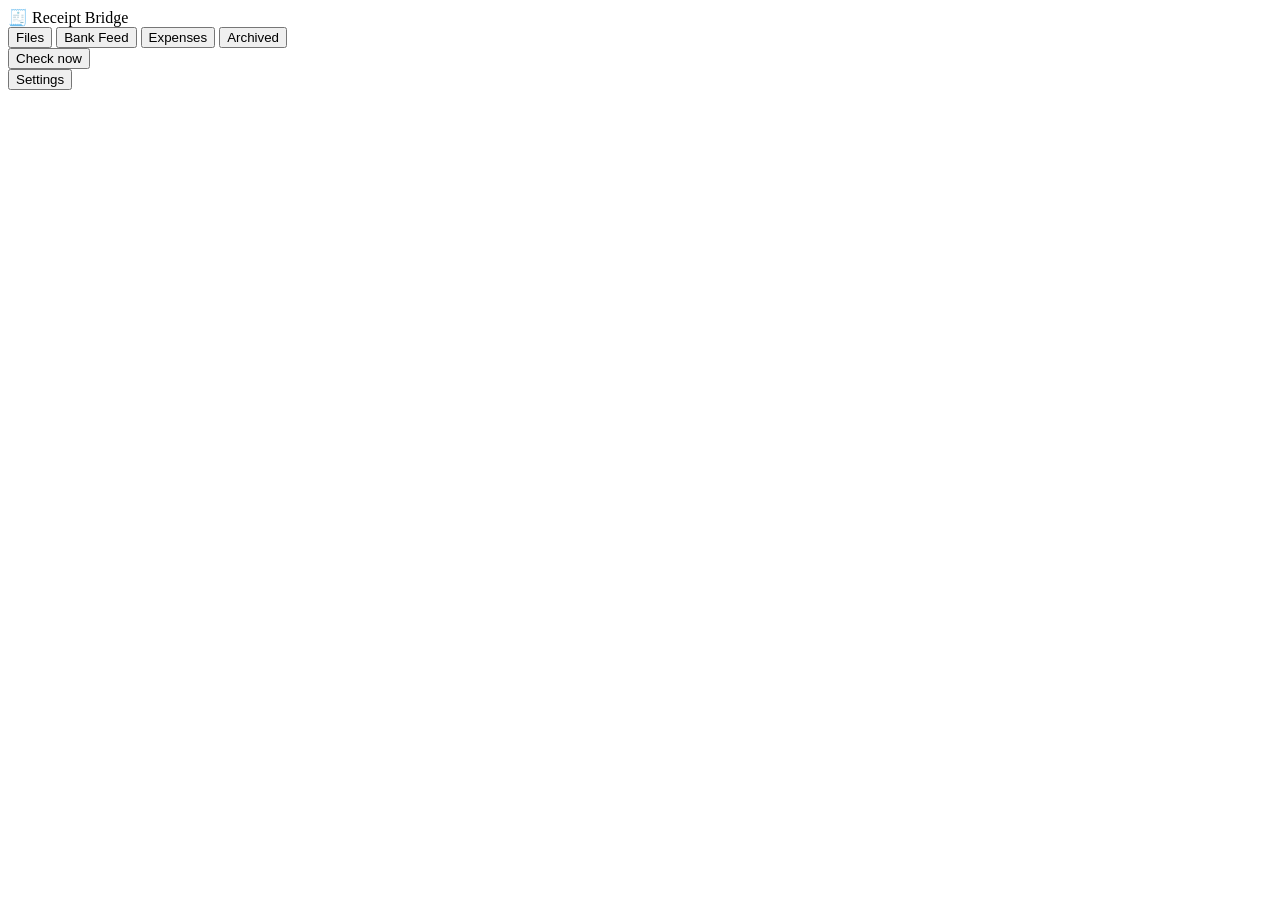
==== app/ui/index.html @ 0ab388a3 "Receipt Bridge 1.1.0: a setup guide for new installs The first time the app opens, a guide walks thr" ====
<!doctype html>
<html lang="en">
<head>
  <meta charset="utf-8">
  <meta name="viewport" content="width=device-width, initial-scale=1">
  <meta name="color-scheme" content="light dark">
  <title>Receipt Bridge</title>
  <link rel="stylesheet" href="/static/app.css">
  <script>window.RB_TOKEN = "__TOKEN__";</script>
</head>
<body>
  <div class="app">
    <aside class="sidebar">
      <div class="brand">
        <span class="brand-mark" aria-hidden="true">🧾</span>
        <span>Receipt Bridge</span>
      </div>

      <nav class="nav" aria-label="Views">
        <button class="nav-item" data-view="pending">
          <span>Files</span><span class="count" data-count="files"></span>
        </button>
        <button class="nav-item" data-view="statement">
          <span>Bank Feed</span><span class="count warn" data-count="statement"></span>
        </button>
        <button class="nav-item" data-view="expenses">
          <span>Expenses</span>
        </button>
        <button class="nav-item" data-view="archived">
          <span>Archived</span>
        </button>
      </nav>

      <div class="sync">
        <div class="status" id="status" aria-live="polite"></div>
        <button class="btn small" id="scan-btn" title="Check FreeAgent, the receipt inbox and Gmail now. This also runs automatically.">Check now</button>
      </div>

      <div class="sandbox-badge" id="sandbox-badge" hidden>
        <b>Sandbox</b>
        <span>Practice company only.</span>
      </div>
      <div class="sidebar-foot">
        <button class="nav-item" data-view="settings">
          <span>Settings</span><span class="dot" id="settings-dot" hidden></span>
        </button>
      </div>
    </aside>

    <main class="main">
      <div class="progress" id="progress" hidden><div class="progress-bar" id="progress-bar"></div></div>

      <div id="banner"></div>

      <section class="content" id="content"></section>
    </main>
  </div>

  <div class="toast" id="toast" role="status" hidden></div>
  <div id="modal"></div>
  <div id="setup"></div>

  <script src="/static/app.js"></script>
  <script src="/static/match.js"></script>
</body>
</html>
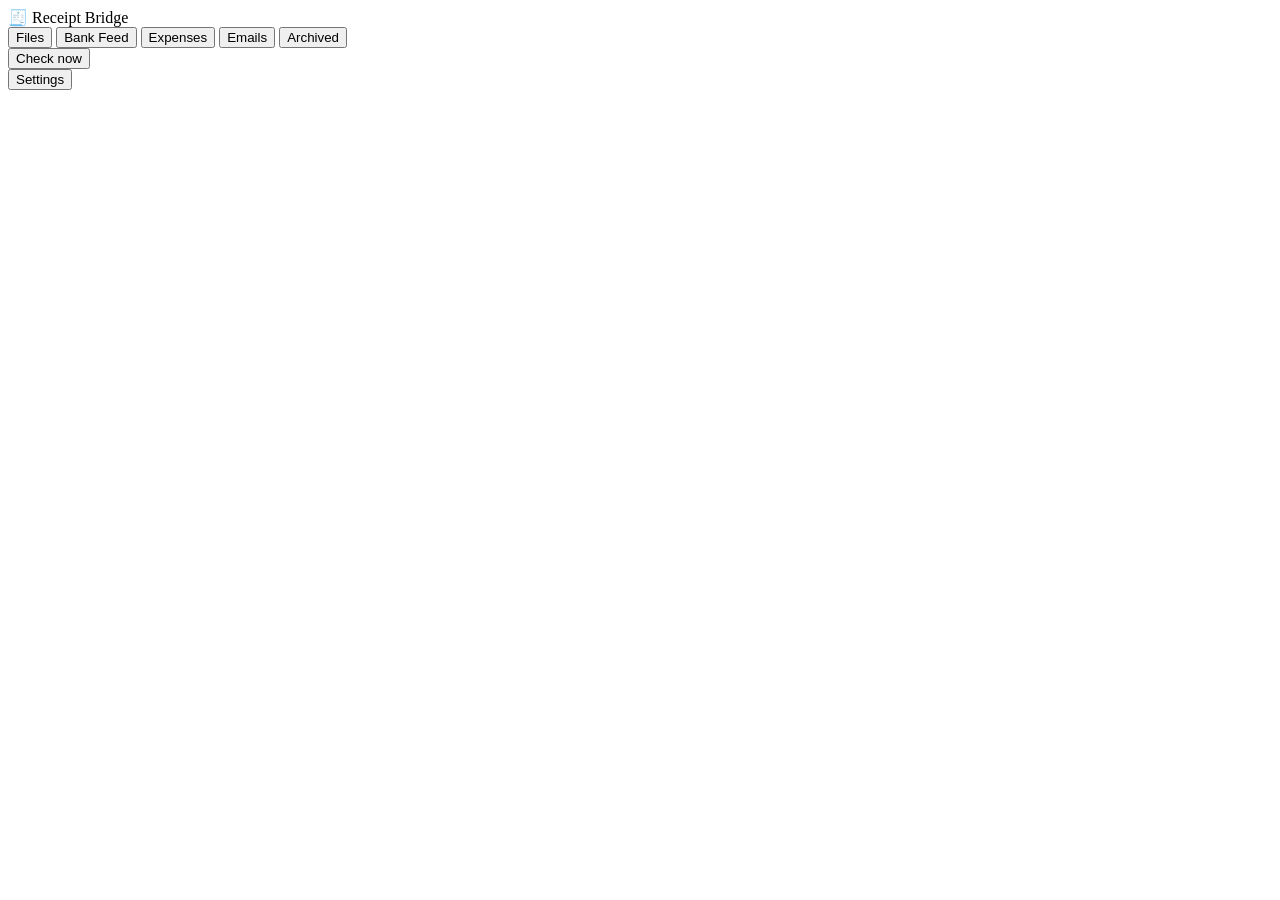
==== commit 08c9af60: "Emails: turn any one email into a receipt or expense A new Emails view in the sidebar, for one-off e" ====
--- a/app/ui/index.html
+++ b/app/ui/index.html
@@ -25,6 +25,9 @@
         </button>
         <button class="nav-item" data-view="expenses">
           <span>Expenses</span>
+        </button>
+        <button class="nav-item" data-view="emails">
+          <span>Emails</span>
         </button>
         <button class="nav-item" data-view="archived">
           <span>Archived</span>
@@ -62,5 +65,6 @@
 
   <script src="/static/app.js"></script>
   <script src="/static/match.js"></script>
+  <script src="/static/emails.js"></script>
 </body>
 </html>
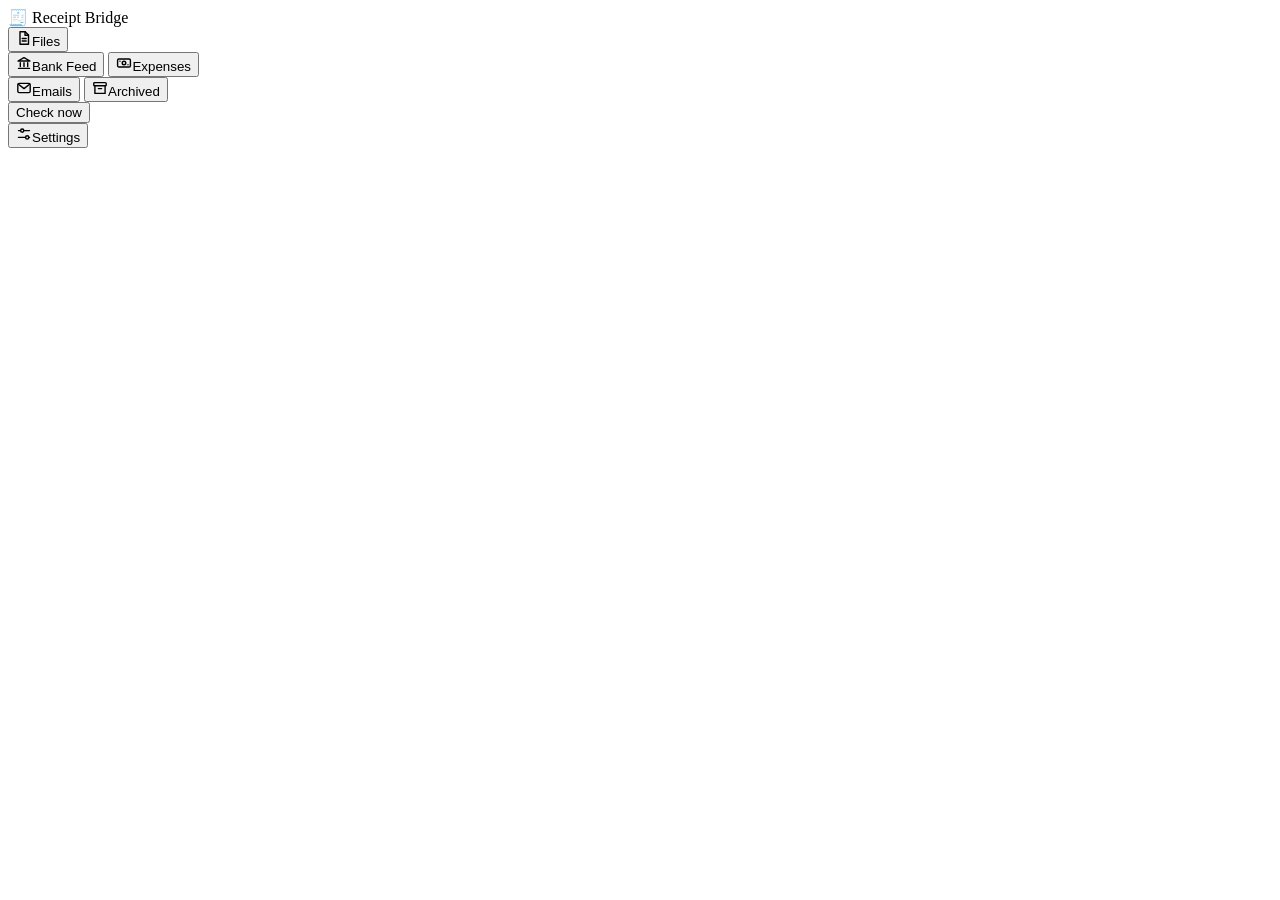
==== commit 56cf256f: "Sidebar: an icon before each option; Bank Feed and Expenses grouped Files, Bank Feed, Expenses, Emai" ====
--- a/app/ui/index.html
+++ b/app/ui/index.html
@@ -18,19 +18,21 @@
 
       <nav class="nav" aria-label="Views">
         <button class="nav-item" data-view="pending">
-          <span>Files</span><span class="count" data-count="files"></span>
+          <span class="nav-ic" aria-hidden="true"><svg width="16" height="16" viewBox="0 0 16 16" fill="none" stroke="currentColor" stroke-width="1.4" stroke-linecap="round" stroke-linejoin="round"><path d="M4 1.8h5.2l3.3 3.3v9.1H4z"/><path d="M9 1.8v3.4h3.5"/><path d="M6.2 8.5h4M6.2 11h4"/></svg></span><span class="nav-label">Files</span><span class="count" data-count="files"></span>
         </button>
+        <div class="nav-sep" role="separator"></div>
         <button class="nav-item" data-view="statement">
-          <span>Bank Feed</span><span class="count warn" data-count="statement"></span>
+          <span class="nav-ic" aria-hidden="true"><svg width="16" height="16" viewBox="0 0 16 16" fill="none" stroke="currentColor" stroke-width="1.4" stroke-linecap="round" stroke-linejoin="round"><path d="M2 6L8 2.6 14 6z"/><path d="M2.5 13.4h11"/><path d="M4.3 7.8v3.8M8 7.8v3.8M11.7 7.8v3.8"/></svg></span><span class="nav-label">Bank Feed</span><span class="count warn" data-count="statement"></span>
         </button>
         <button class="nav-item" data-view="expenses">
-          <span>Expenses</span>
+          <span class="nav-ic" aria-hidden="true"><svg width="16" height="16" viewBox="0 0 16 16" fill="none" stroke="currentColor" stroke-width="1.4" stroke-linecap="round" stroke-linejoin="round"><rect x="1.6" y="4" width="12.8" height="8" rx="1.3"/><circle cx="8" cy="8" r="1.8"/><path d="M4 6.3v.01M12 9.7v.01"/></svg></span><span class="nav-label">Expenses</span>
         </button>
+        <div class="nav-sep" role="separator"></div>
         <button class="nav-item" data-view="emails">
-          <span>Emails</span>
+          <span class="nav-ic" aria-hidden="true"><svg width="16" height="16" viewBox="0 0 16 16" fill="none" stroke="currentColor" stroke-width="1.4" stroke-linecap="round" stroke-linejoin="round"><rect x="1.8" y="3.4" width="12.4" height="9.2" rx="1.4"/><path d="M2.4 4.3L8 8.6l5.6-4.3"/></svg></span><span class="nav-label">Emails</span>
         </button>
         <button class="nav-item" data-view="archived">
-          <span>Archived</span>
+          <span class="nav-ic" aria-hidden="true"><svg width="16" height="16" viewBox="0 0 16 16" fill="none" stroke="currentColor" stroke-width="1.4" stroke-linecap="round" stroke-linejoin="round"><rect x="1.8" y="2.6" width="12.4" height="3.2" rx=".9"/><path d="M2.9 5.8v7.6h10.2V5.8"/><path d="M6.4 8.6h3.2"/></svg></span><span class="nav-label">Archived</span>
         </button>
       </nav>
 
@@ -45,7 +47,7 @@
       </div>
       <div class="sidebar-foot">
         <button class="nav-item" data-view="settings">
-          <span>Settings</span><span class="dot" id="settings-dot" hidden></span>
+          <span class="nav-ic" aria-hidden="true"><svg width="16" height="16" viewBox="0 0 16 16" fill="none" stroke="currentColor" stroke-width="1.4" stroke-linecap="round" stroke-linejoin="round"><path d="M2.5 4.6h2.1M7.9 4.6h5.6M2.5 11.4h7M12.9 11.4h.6"/><circle cx="6.2" cy="4.6" r="1.6"/><circle cx="11.2" cy="11.4" r="1.6"/></svg></span><span class="nav-label">Settings</span><span class="dot" id="settings-dot" hidden></span>
         </button>
       </div>
     </aside>
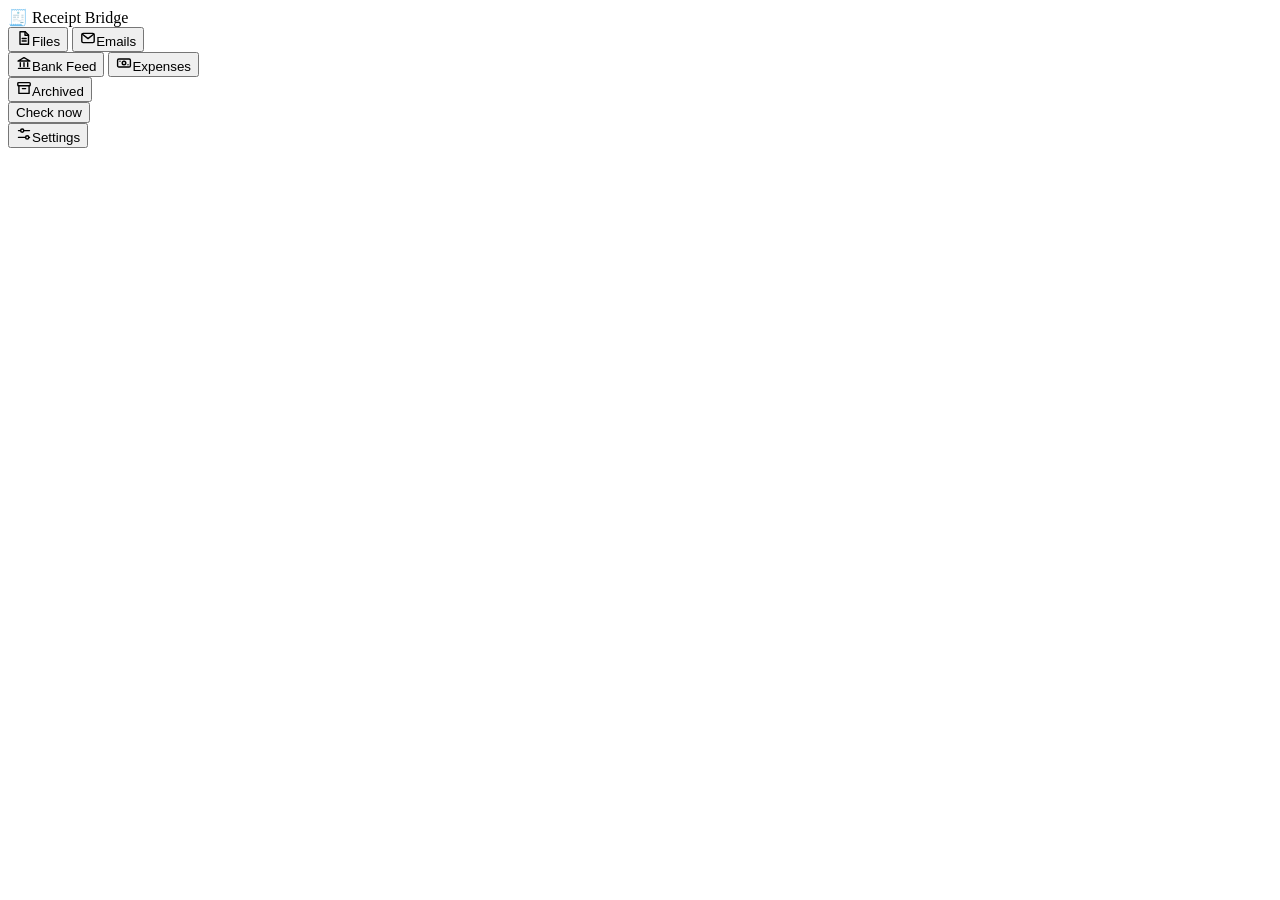
==== commit 2e31ab55: "Sidebar: Emails next to Files Co-Authored-By: Claude Opus 5.5 <noreply@anthropic.com> Claude-Session" ====
--- a/app/ui/index.html
+++ b/app/ui/index.html
@@ -20,6 +20,9 @@
         <button class="nav-item" data-view="pending">
           <span class="nav-ic" aria-hidden="true"><svg width="16" height="16" viewBox="0 0 16 16" fill="none" stroke="currentColor" stroke-width="1.4" stroke-linecap="round" stroke-linejoin="round"><path d="M4 1.8h5.2l3.3 3.3v9.1H4z"/><path d="M9 1.8v3.4h3.5"/><path d="M6.2 8.5h4M6.2 11h4"/></svg></span><span class="nav-label">Files</span><span class="count" data-count="files"></span>
         </button>
+        <button class="nav-item" data-view="emails">
+          <span class="nav-ic" aria-hidden="true"><svg width="16" height="16" viewBox="0 0 16 16" fill="none" stroke="currentColor" stroke-width="1.4" stroke-linecap="round" stroke-linejoin="round"><rect x="1.8" y="3.4" width="12.4" height="9.2" rx="1.4"/><path d="M2.4 4.3L8 8.6l5.6-4.3"/></svg></span><span class="nav-label">Emails</span>
+        </button>
         <div class="nav-sep" role="separator"></div>
         <button class="nav-item" data-view="statement">
           <span class="nav-ic" aria-hidden="true"><svg width="16" height="16" viewBox="0 0 16 16" fill="none" stroke="currentColor" stroke-width="1.4" stroke-linecap="round" stroke-linejoin="round"><path d="M2 6L8 2.6 14 6z"/><path d="M2.5 13.4h11"/><path d="M4.3 7.8v3.8M8 7.8v3.8M11.7 7.8v3.8"/></svg></span><span class="nav-label">Bank Feed</span><span class="count warn" data-count="statement"></span>
@@ -28,9 +31,6 @@
           <span class="nav-ic" aria-hidden="true"><svg width="16" height="16" viewBox="0 0 16 16" fill="none" stroke="currentColor" stroke-width="1.4" stroke-linecap="round" stroke-linejoin="round"><rect x="1.6" y="4" width="12.8" height="8" rx="1.3"/><circle cx="8" cy="8" r="1.8"/><path d="M4 6.3v.01M12 9.7v.01"/></svg></span><span class="nav-label">Expenses</span>
         </button>
         <div class="nav-sep" role="separator"></div>
-        <button class="nav-item" data-view="emails">
-          <span class="nav-ic" aria-hidden="true"><svg width="16" height="16" viewBox="0 0 16 16" fill="none" stroke="currentColor" stroke-width="1.4" stroke-linecap="round" stroke-linejoin="round"><rect x="1.8" y="3.4" width="12.4" height="9.2" rx="1.4"/><path d="M2.4 4.3L8 8.6l5.6-4.3"/></svg></span><span class="nav-label">Emails</span>
-        </button>
         <button class="nav-item" data-view="archived">
           <span class="nav-ic" aria-hidden="true"><svg width="16" height="16" viewBox="0 0 16 16" fill="none" stroke="currentColor" stroke-width="1.4" stroke-linecap="round" stroke-linejoin="round"><rect x="1.8" y="2.6" width="12.4" height="3.2" rx=".9"/><path d="M2.9 5.8v7.6h10.2V5.8"/><path d="M6.4 8.6h3.2"/></svg></span><span class="nav-label">Archived</span>
         </button>
